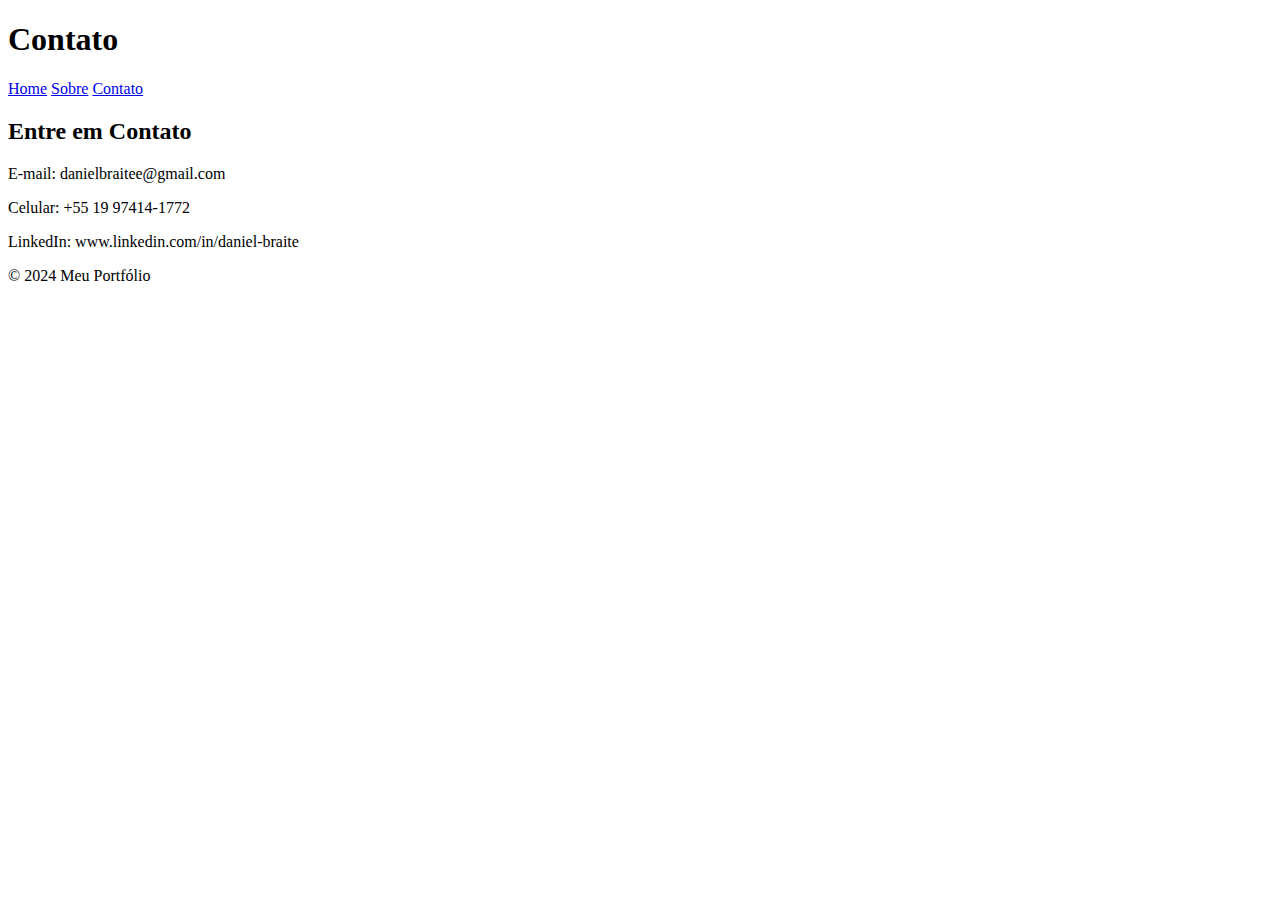
==== Projeto Portfólio/templates/contact.html @ 7c2977f3 "Create contact.html" ====
<!DOCTYPE html>
<html lang="en">
<head>
    <meta charset="UTF-8">
    <meta name="viewport" content="width=device-width, initial-scale=1.0">
    <title>Contato</title>
    <link rel="stylesheet" href="{{ url_for('static', filename='css/styles.css') }}">
</head>
<body>
    <header>
        <h1>Contato</h1>
        <nav>
            <a href="/">Home</a>
            <a href="/about">Sobre</a>
            <a href="/contact">Contato</a>
        </nav>
    </header>
    <main>
        <h2>Entre em Contato</h2>
        <p>E-mail: danielbraitee@gmail.com</p>
        <p>Celular: +55 19 97414-1772</p>
        <p>LinkedIn: www.linkedin.com/in/daniel-braite</p>
    </main>
    <footer>
        <p>&copy; 2024 Meu Portfólio</p>
    </footer>
</body>
</html>
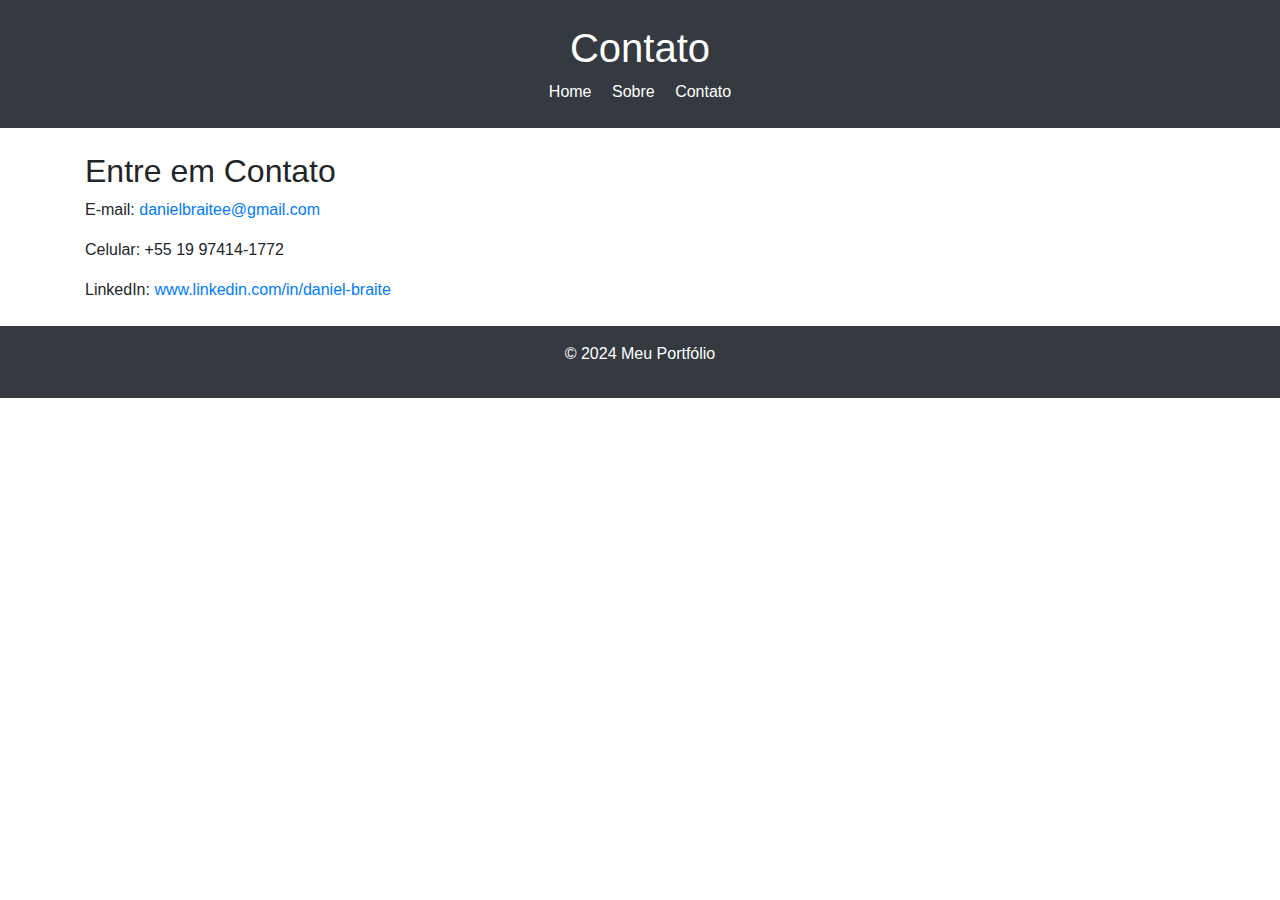
==== commit 7ed77ca3: "Update contact.html" ====
--- a/Projeto Portfólio/templates/contact.html
+++ b/Projeto Portfólio/templates/contact.html
@@ -4,25 +4,29 @@
     <meta charset="UTF-8">
     <meta name="viewport" content="width=device-width, initial-scale=1.0">
     <title>Contato</title>
+    <link rel="stylesheet" href="https://maxcdn.bootstrapcdn.com/bootstrap/4.5.2/css/bootstrap.min.css">
     <link rel="stylesheet" href="{{ url_for('static', filename='css/styles.css') }}">
 </head>
 <body>
-    <header>
+    <header class="bg-dark text-white text-center p-4">
         <h1>Contato</h1>
         <nav>
-            <a href="/">Home</a>
-            <a href="/about">Sobre</a>
-            <a href="/contact">Contato</a>
+            <a class="text-white mx-2" href="/">Home</a>
+            <a class="text-white mx-2" href="/about">Sobre</a>
+            <a class="text-white mx-2" href="/contact">Contato</a>
         </nav>
     </header>
-    <main>
+    <main class="container mt-4">
         <h2>Entre em Contato</h2>
-        <p>E-mail: danielbraitee@gmail.com</p>
+        <p>E-mail: <a href="mailto:danielbraitee@gmail.com">danielbraitee@gmail.com</a></p>
         <p>Celular: +55 19 97414-1772</p>
-        <p>LinkedIn: www.linkedin.com/in/daniel-braite</p>
+        <p>LinkedIn: <a href="https://www.linkedin.com/in/daniel-braite" target="_blank">www.linkedin.com/in/daniel-braite</a></p>
     </main>
-    <footer>
+    <footer class="bg-dark text-white text-center p-3 mt-4">
         <p>&copy; 2024 Meu Portfólio</p>
     </footer>
+    <script src="https://ajax.googleapis.com/ajax/libs/jquery/3.5.1/jquery.min.js"></script>
+    <script src="https://cdnjs.cloudflare.com/ajax/libs/popper.js/1.16.0/umd/popper.min.js"></script>
+    <script src="https://maxcdn.bootstrapcdn.com/bootstrap/4.5.2/js/bootstrap.min.js"></script>
 </body>
 </html>
